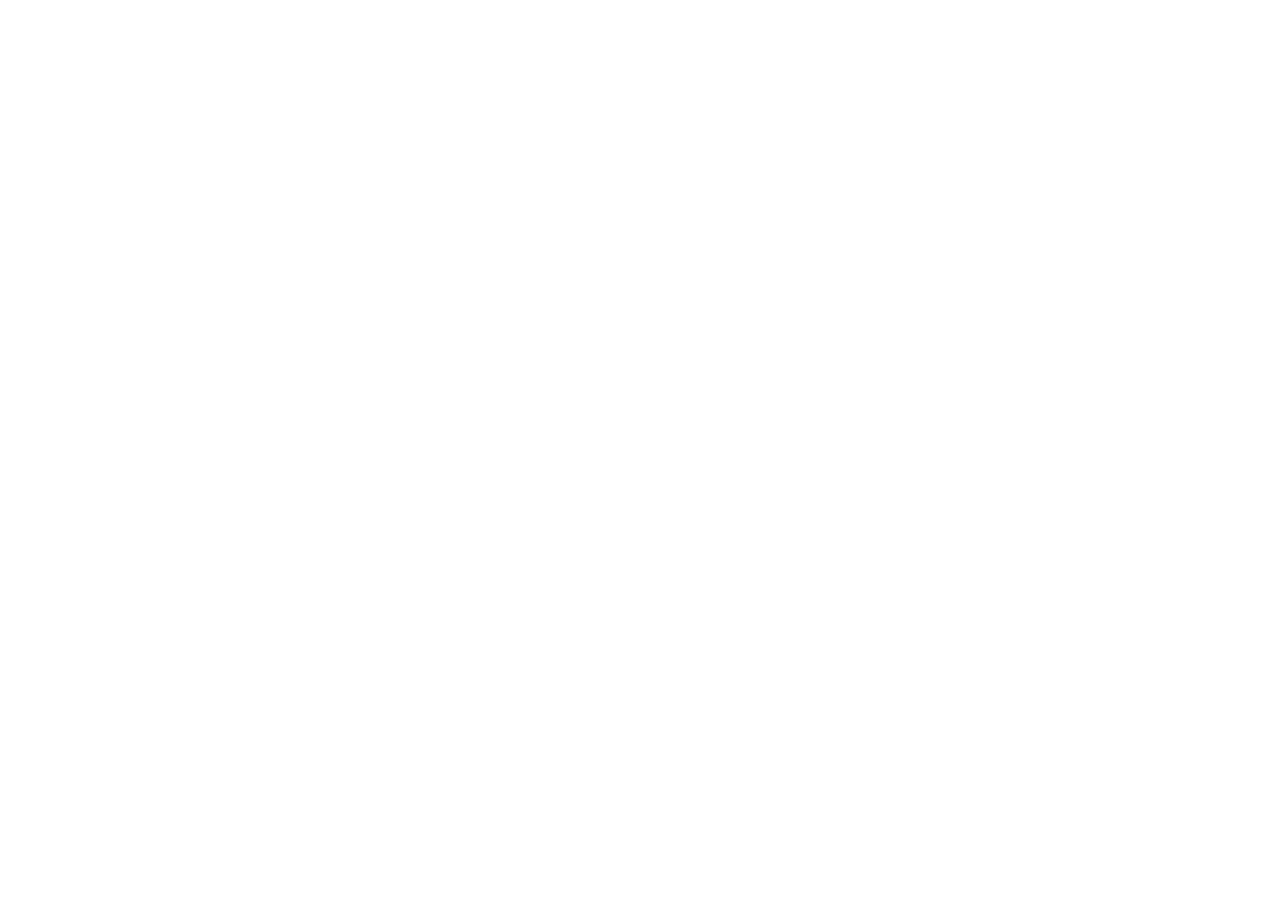
==== exercicio1/home.html @ 2468159f "Inserindo home.html" ====
<!DOCTYPE html>
<html lang="pt-br">
<head>
  <meta charset="UTF-8">
  <meta http-equiv="X-UA-Compatible" content="IE=edge">
  <meta name="viewport" content="width=device-width, initial-scale=1.0">
  <link rel="icon" src="">
  <title>Home</title>
</head>
<body>
  
</body>
</html>
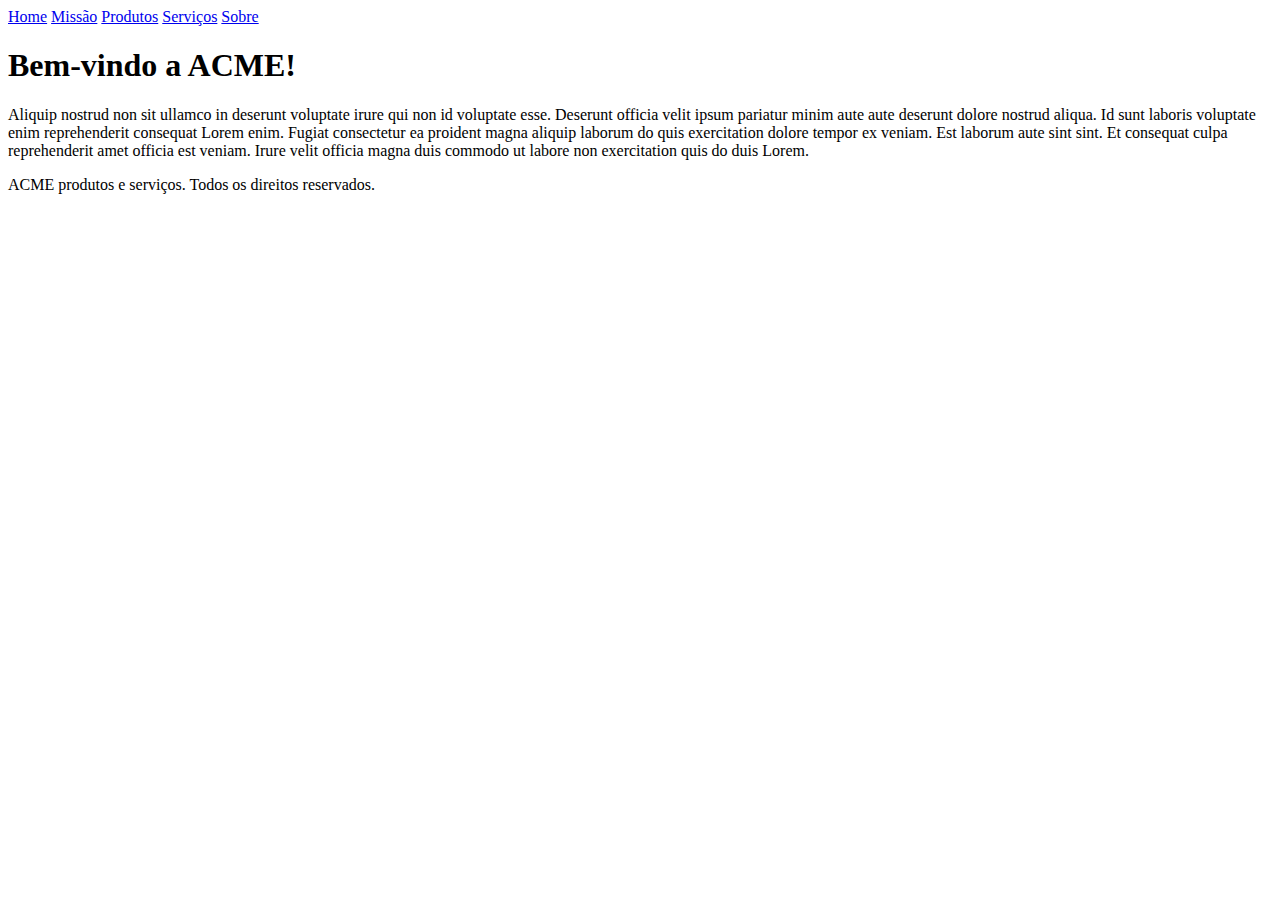
==== commit 824d421b: "Inserindo corpo da Home" ====
--- a/exercicio1/home.html
+++ b/exercicio1/home.html
@@ -4,10 +4,27 @@
   <meta charset="UTF-8">
   <meta http-equiv="X-UA-Compatible" content="IE=edge">
   <meta name="viewport" content="width=device-width, initial-scale=1.0">
-  <link rel="icon" src="">
+  <link rel="icon" src="recursos/favicon.ico">
   <title>Home</title>
 </head>
 <body>
-  
+  <header>
+    <nav>
+      <a href="home.html">Home</a>
+      <a href="missao.html">Missão</a>
+      <a href="produtos.html">Produtos</a>
+      <a href="servicos.html">Serviços</a>
+      <a href="sobre.html">Sobre</a>
+    </nav>
+  </header>
+  <main>
+    <h1>Bem-vindo a ACME!</h1>
+    <p>Aliquip nostrud non sit ullamco in deserunt voluptate irure qui non id voluptate esse. Deserunt officia velit
+ipsum pariatur minim aute aute deserunt dolore nostrud aliqua. Id sunt laboris voluptate enim reprehenderit
+consequat Lorem enim. Fugiat consectetur ea proident magna aliquip laborum do quis exercitation dolore
+tempor ex veniam. Est laborum aute sint sint. Et consequat culpa reprehenderit amet officia est veniam. Irure
+velit officia magna duis commodo ut labore non exercitation quis do duis Lorem.</p>
+  </main>
+  <footer>ACME produtos e serviços. Todos os direitos reservados.</footer>
 </body>
 </html>
